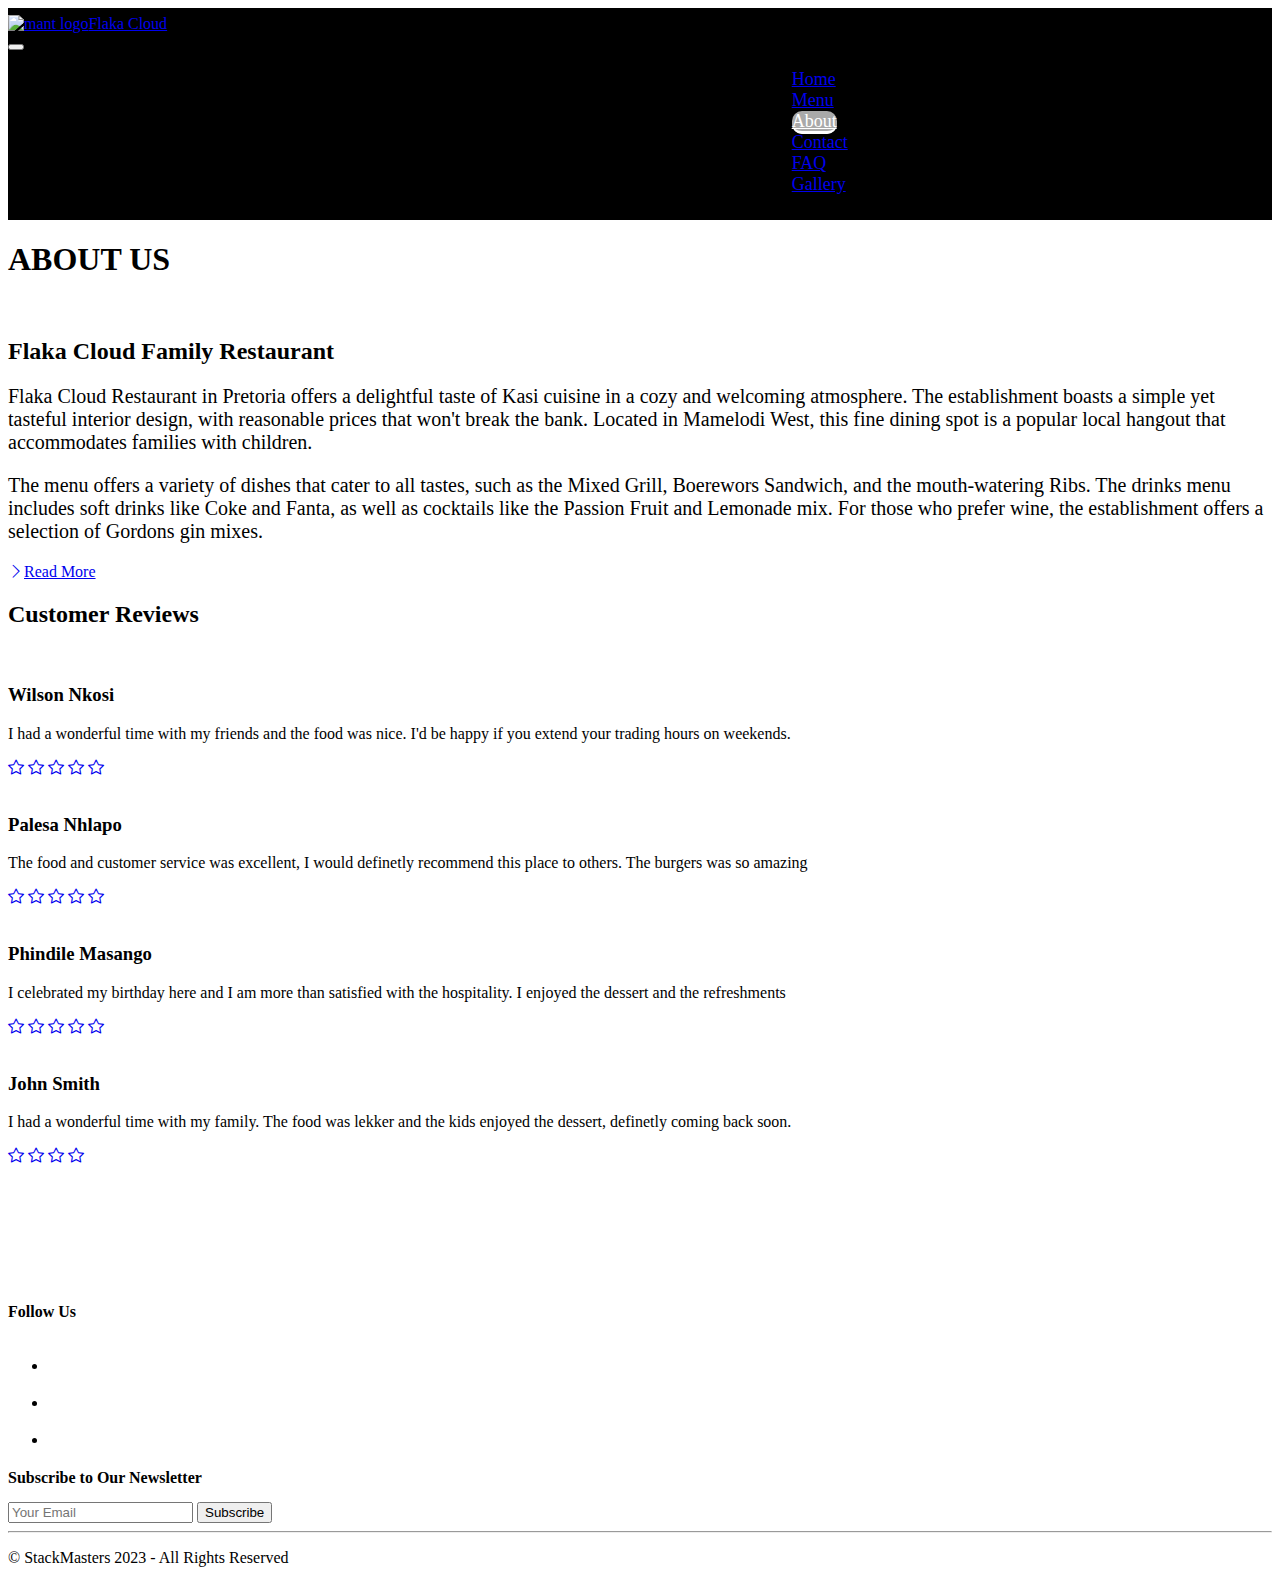
==== about.html @ ad7a15d6 "Add files via upload" ====
<!DOCTYPE html>
<html lang="en">
<head>
    <meta charset="UTF-8">
    <meta name="viewport" content="width=device-width, initial-scale=1.0">
    <title>About</title>
    <link rel="Icon" href="img/fork-and-knife.png">
    <link rel="stylesheet" href="https://cdnjs.cloudflare.com/ajax/libs/magnific-popup.js/1.1.0/magnific-popup.min.css">
    <link rel="stylesheet" href="about.css">
    <link href="https://cdn.jsdelivr.net/npm/bootstrap@5.0.2/dist/css/bootstrap.min.css" rel="stylesheet" integrity="sha384-EVSTQN3/azprG1Anm3QDgpJLIm9Nao0Yz1ztcQTwFspd3yD65VohhpuuCOmLASjC" crossorigin="anonymous">
    <link rel="stylesheet" href="https://cdn.jsdelivr.net/npm/bootstrap-icons@1.3.0/font/bootstrap-icons.css">
</head>
<body>

    <nav class="navbar navbar-expand-lg navbar-dark bg-dark">
        <a href="index.html" class="navbar-brand fs-3 ms-3 text-color space"> <img src="img/flaka_logo.jpg" alt="mant logo">Flaka Cloud</a>
        <div class="container-fluid ">
          <button class="navbar-toggler ms-auto" type="button" data-bs-toggle="collapse" data-bs-target="#navbarNav" aria-controls="navbarNav" aria-expanded="false" aria-label="Toggle navigation">
            <span class="navbar-toggler-icon"></span>
          </button>
          <div class="collapse navbar-collapse" id="navbarNav">
            <ul class="navbar-nav">

              <li class="nav-item">
                <a class="nav-link" aria-current="page" href="index.html">Home</a>
              </li>
              <li class="nav-item">
                <a class="nav-link" aria-current="page" href="menu.html">Menu</a>
              </li>
              <li class="nav-item">
                <a class="nav-link active" aria-current="page" href="about.html">About</a>
              </li>
              <li class="nav-item">
                <a class="nav-link" aria-current="page" href="contact.html">Contact</a>
              </li>
              <li class="nav-item">
                <a class="nav-link" aria-current="page" href="faq.html">FAQ</a>
              </li>
              <li class="nav-item">
                <a class="nav-link" aria-current="page" href="gallery.html">Gallery</a>
              </li>
            </ul>
          </div>
        </div>
      </nav>

    <h1 class="display-3 text-center">ABOUT US</h1>
    <section id="learn" class="p-5">
        <div class="container">
            <div class="row align-items-center justify-content-between">
                <div class="col-md-4" >
                    <div class="crad">
                        <img src="img/d7781e49-28bc-4e1e-90c2-f734ed2ce0f2.jpeg" id="cloud" style="width: 80%;" alt="">
                    </div>
                </div>
                <div class="col-md-8 p-5">
                    <h2>Flaka Cloud Family Restaurant</h2>
                    <p>
                        Flaka Cloud Restaurant in Pretoria offers a delightful taste of Kasi cuisine in a cozy and welcoming
                        atmosphere.
                        The establishment boasts a simple yet tasteful interior design, with reasonable prices that won't break
                        the bank. 
                        Located in Mamelodi West, this fine dining spot is a popular local hangout that accommodates families
                        with children.
                    </p>
                    <p>
                        The menu offers a variety of dishes that cater to all tastes, such as the Mixed Grill, Boerewors
                        Sandwich, and the mouth-watering Ribs.
                        The drinks menu includes soft drinks like Coke and Fanta, as well as cocktails like the Passion Fruit
                        and Lemonade mix.
                        For those who prefer wine, the establishment offers a selection of Gordons gin mixes.
                    </p>
                    <a href="https://restaurantguru.com/FLAKA-CLOUD-RESTAURANT-Pretoria" class="btn btn-light m-t-3" target="_blank">
                        <i class="bi bi-chevron-right"></i>Read More
                    </a>
                </div>
            </div>
        </div>
    </section>
    
    <section id="instructors" class="p-5 bg-secondary">
        <div class="container">
            <h2 class="text-center text-white">Customer Reviews</h2>
            <!-- <p class="lead text-center text-white mb-5">
                Our customers shared their experience at Flaka, your can also add yours by commenting on our social pages or vai email at info@flakacloud.co.za
            </p> -->
            <div class="row g-4">
                <div class="col-md-6 col-lg-3">
                    <div class="card bg-light">
                        <div class="card-body text-center">
                            <img src="https://randomuser.me/api/portraits/men/53.jpg" class="rounded-circle" alt="">
                            <h3 class="card-title">Wilson Nkosi</h3>
                            <p class="card-text">I had a wonderful time with my friends and the food was nice. I'd be happy if you extend your trading hours on weekends.</p>
                            <a href="#"><i class="bi bi-star shaded-star"></i></a>
                            <a href="#"><i class="bi bi-star shaded-star"></i></a>
                            <a href="#"><i class="bi bi-star shaded-star"></i></a>
                            <a href="#"><i class="bi bi-star shaded-star"></i></a>
                            <a href="#"><i class="bi bi-star"></i></a>
                        </div>
                    </div>
                </div>
                <div class="col-md-6 col-lg-3">
                    <div class="card bg-light">
                        <div class="card-body text-center">
                            <img src="https://randomuser.me/api/portraits/women/88.jpg" class="rounded-circle" alt="">
                            <h3 class="card-title">Palesa Nhlapo</h3>
                            <p class="card-text">The food and customer service was excellent, I would definetly recommend this place to others. The burgers was so amazing</p>
                            <a href="#"><i class="bi bi-star shaded-star"></i></a>
                            <a href="#"><i class="bi bi-star shaded-star"></i></a>
                            <a href="#"><i class="bi bi-star shaded-star"></i></a>
                            <a href="#"><i class="bi bi-star shaded-star"></i></a>
                            <a href="#"><i class="bi bi-star"></i></a>
                        </div>
                    </div>
                </div>
                <div class="col-md-6 col-lg-3">
                    <div class="card bg-light">
                        <div class="card-body text-center">
                            <img src="https://randomuser.me/api/portraits/women/89.jpg" class="rounded-circle" alt="">
                            <h3 class="card-title">Phindile Masango</h3>
                            <p class="card-text">I celebrated my birthday here and I am more than satisfied with the hospitality. I enjoyed the dessert and the refreshments</p>
                            <a href="#"><i class="bi bi-star shaded-star"></i></a>
                            <a href="#"><i class="bi bi-star shaded-star"></i></a>
                            <a href="#"><i class="bi bi-star shaded-star"></i></a>
                            <a href="#"><i class="bi bi-star shaded-star"></i></a>
                            <a href="#"><i class="bi bi-star"></i></a>
                        </div>
                    </div>
                </div>
                <div class="col-md-6 col-lg-3">
                    <div class="card bg-light">
                        <div class="card-body text-center">
                            <img src="https://randomuser.me/api/portraits/men/61.jpg" class="rounded-circle" alt="">
                            <h3 class="card-title">John Smith</h3>
                            <p class="card-text">I had a wonderful time with my family. The food was lekker and the kids enjoyed the dessert, definetly coming back soon.</p>
                            <a href="#"><i class="bi bi-star shaded-star"></i></a>
                            <a href="#"><i class="bi bi-star shaded-star"></i></a>
                            <a href="#"><i class="bi bi-star shaded-star"></i></a>
                            <a href="#"><i class="bi bi-star shaded-star"></i></a>
                            
                        </div>
                    </div>
                </div>

            </div>
        </div>
    </section>

    <footer class="bg-dark text-white mt-5">
        <div class="container">
            <div class="row">
                <!-- First Column: Company Address -->
                <div class="col-md-4" id="address">
                    <a id="address" href="https://www.google.com/maps/dir/?api=1&destination=Tsweu+St,+Mamelodi+-+SAS,+Pretoria,+0122"
                    target="_blank"><h4 class="footer">Physical Address</h4>
                      <p class="footer">Tsweu Str<br>Mamelodi-SAS<br>Pretoria <br> 0122</p></a>
                  </div>
      
                  <!-- Second Column: Social Media Icons -->
                  <div class="col-md-4">
                      <h4 class="follow" id="footer">Follow Us</h4>
                      <ul class="list-unstyled text-white d-flex flex-row">
                          <li><a href="https://www.facebook.com/flakacloud/" target="_blank"><i class="bi bi-facebook" id="social"></i></a></li>
                          <li><a href="https://twitter.com/Leseo_Stunts/status/1385455885959503873" target="_blank"><i class="bi bi-twitter" id="social"></i></a></li>
                          <li><a href="https://www.instagram.com/flakacloud/" target="_blank"><i class="bi bi-instagram" id="social"></i></a></li>
                          <!-- Add more social media icons and links as needed -->
                      </ul>
                  </div>
    
                <!-- Third Column: Subscribe to Newsletter -->
                <div class="col-md-4">
                    <h4 class="sub" id="footer">Subscribe to Our Newsletter</h4>
                    <form>
                        <div class="input-group mb-3">
                            <input type="email" class="form-control" placeholder="Your Email" aria-label="Your Email" aria-describedby="subscribe-button" id="emailInput">
                            <button class="btn btn-primary" type="button" id="subscribe-button">Subscribe</button>
                        </div>
                        <div class="invalid-feedback" id="emailErrorMessage"></div>
                    </form>
                </div>
            </div>
            <hr>
            <!-- Additional Row for Copyright Text -->
            <div class="row">
                <div class="col text-center">
                    <p>&copy; StackMasters 2023 - All Rights Reserved</p>
                </div>
            </div>
        </div>
    </footer>
    </footer>
 
    <script src="form.js"></script>
 <script src="https://cdn.jsdelivr.net/npm/bootstrap@5.0.2/dist/js/bootstrap.bundle.min.js" integrity="sha384-MrcW6ZMFYlzcLA8Nl+NtUVF0sA7MsXsP1UyJoMp4YLEuNSfAP+JcXn/tWtIaxVXM" crossorigin="anonymous"></script>
<!-- jquery cdn link  -->
<script src="https://cdnjs.cloudflare.com/ajax/libs/jquery/3.5.1/jquery.min.js"></script>

<!-- magnific popup js cdn link  -->
<script src="https://cdnjs.cloudflare.com/ajax/libs/magnific-popup.js/1.1.0/jquery.magnific-popup.min.js"></script>
  
</body>
</html>
---- about.css ----
.navbar-brand img {
  height: 70px;
  width: 75px;
}
/* Adjust the positioning of the navbar-toggler button */
.navbar-toggler {
  margin-top: -70px; /* Adjust the value as needed to move the button up */
}

.navbar.bg-dark {
  background-color: #000 !important; /* Set a custom color for dark black */
}

.navbar {
  padding: 7px 0;
}

ul.navbar-nav {
  font-size: large;
}

@media (min-width: 992px) {
  ul.navbar-nav {
    padding-left: 62%;
  }
}

.navbar .nav-item .active {
  background-color: darkgray; /* Change background color */
  color: #fff; /* Change text color */
  border-radius: 10px;
  border-bottom: #fff solid;
}

img {
  width: 120px;
}

.col-md-8 {
  max-width: 100%; /* Adjust this value as needed */
  margin: 0 auto;  /* Center the content */
}

.col-md-8 p {
  font-size: 20px;
}

#social {
  font-size: 2rem;
  margin: 15px;
  color: #fff;
}

#social:hover{
  color: #0077b6;
}

#address {
  text-decoration: none;
}

.footer {
  margin-top: 10px;
  color: white;
  text-decoration: none;
}

.sub {
  margin-bottom: 15px;
}

#footer {
  margin-top: 10px;
}

nav .nav-item a:hover {
  background-color: darkgray !important;
  border-radius: 10px;
  border-bottom: #fff solid;
}
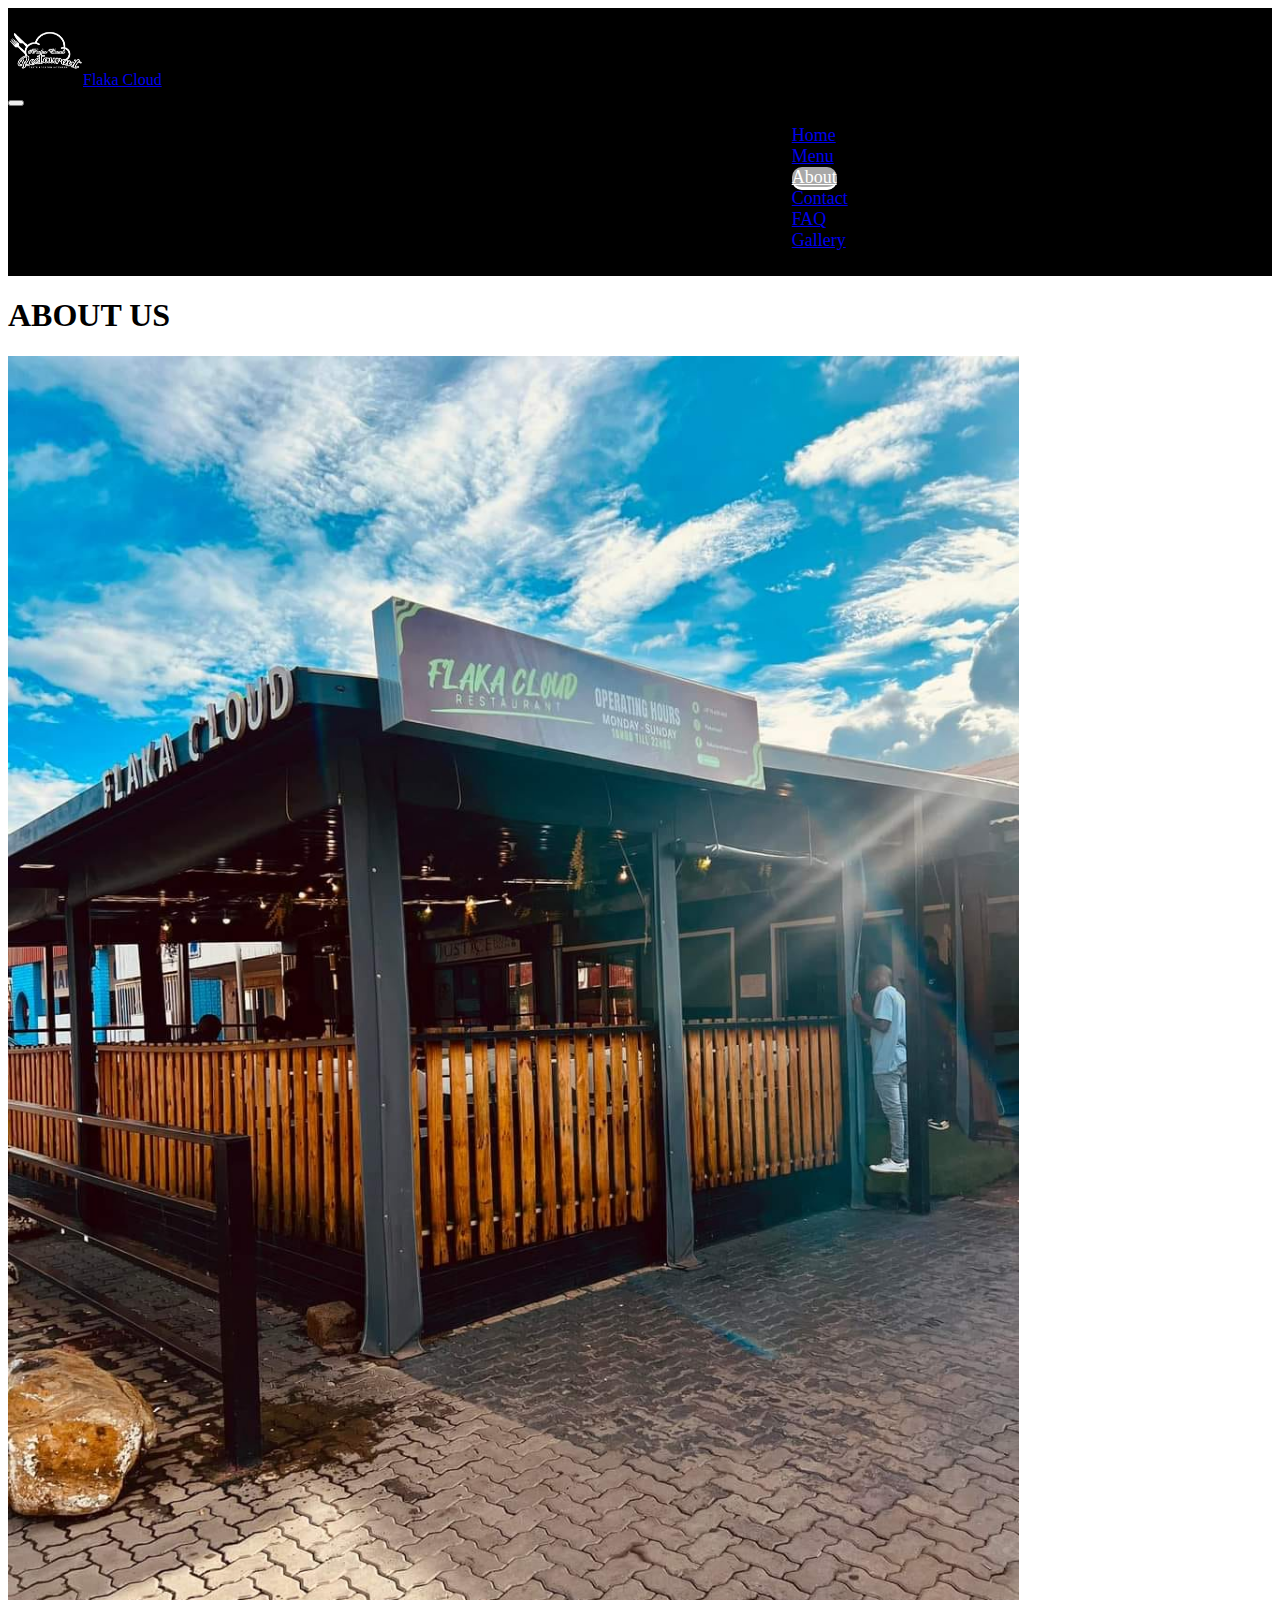
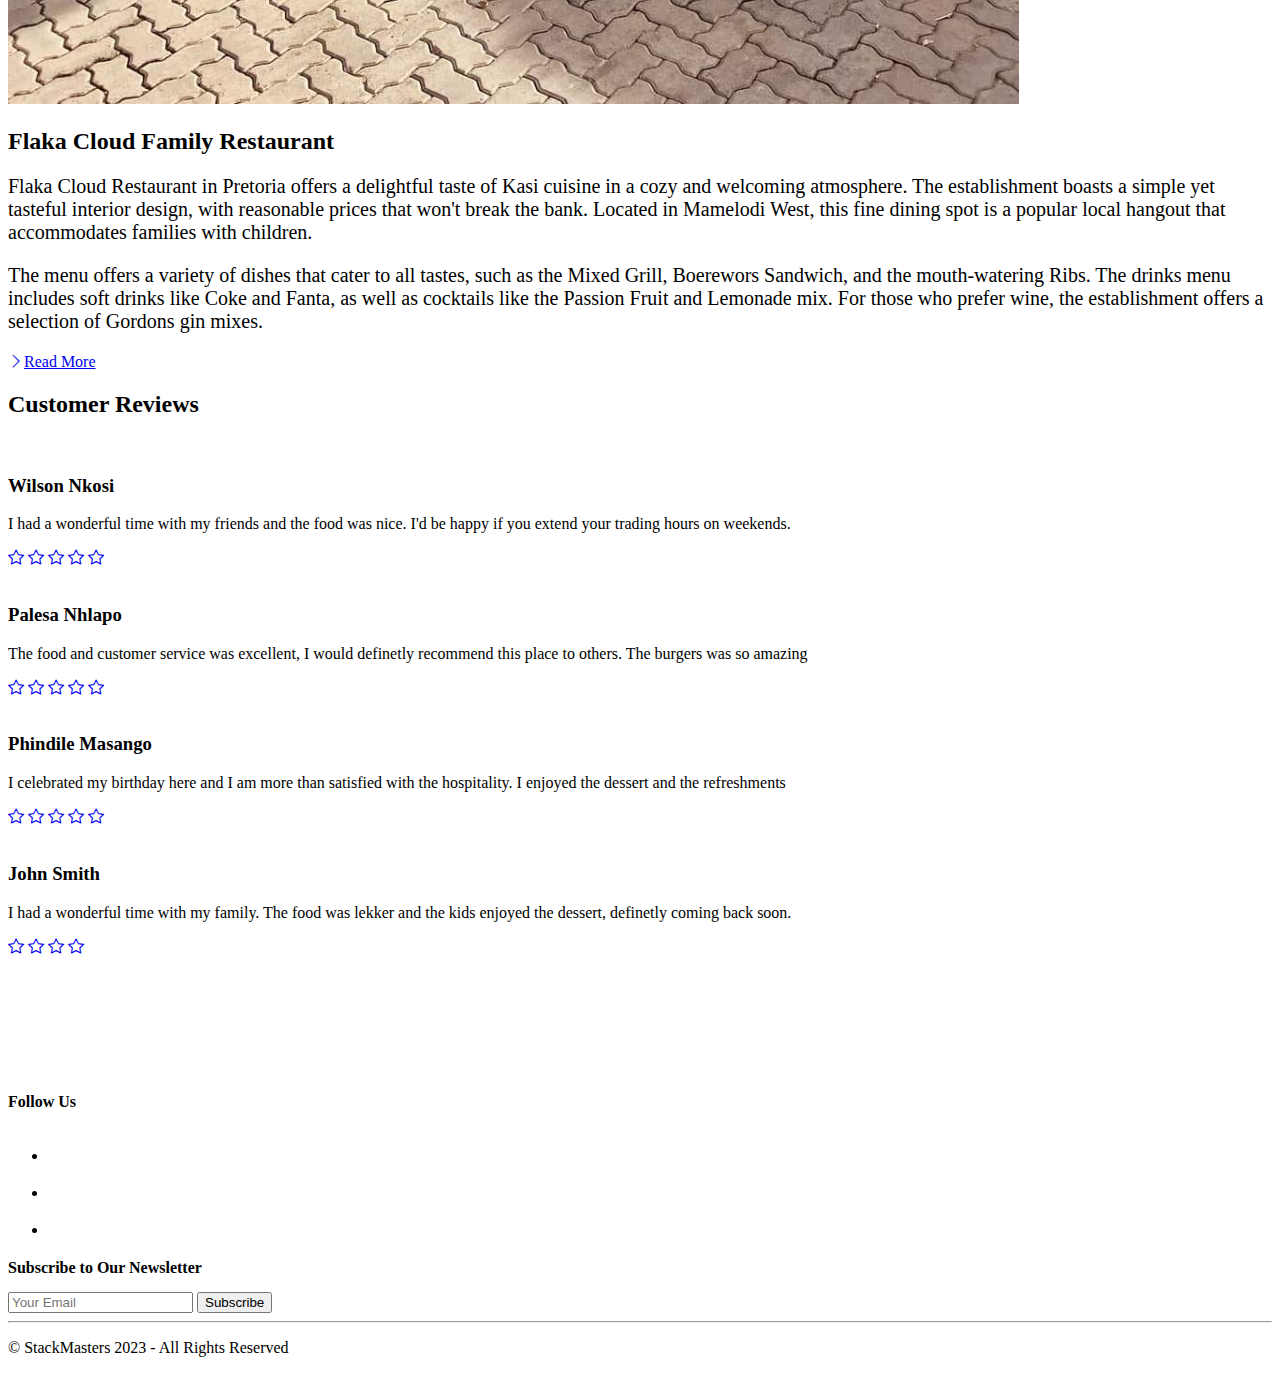
==== commit 2be95f71: "Remove the img folder" ====
--- a/about.html
+++ b/about.html
@@ -13,7 +13,7 @@
 <body>
 
     <nav class="navbar navbar-expand-lg navbar-dark bg-dark">
-        <a href="index.html" class="navbar-brand fs-3 ms-3 text-color space"> <img src="img/flaka_logo.jpg" alt="mant logo">Flaka Cloud</a>
+        <a href="index.html" class="navbar-brand fs-3 ms-3 text-color space"> <img src="flaka_logo.jpg" alt="mant logo">Flaka Cloud</a>
         <div class="container-fluid ">
           <button class="navbar-toggler ms-auto" type="button" data-bs-toggle="collapse" data-bs-target="#navbarNav" aria-controls="navbarNav" aria-expanded="false" aria-label="Toggle navigation">
             <span class="navbar-toggler-icon"></span>
@@ -50,7 +50,7 @@
             <div class="row align-items-center justify-content-between">
                 <div class="col-md-4" >
                     <div class="crad">
-                        <img src="img/d7781e49-28bc-4e1e-90c2-f734ed2ce0f2.jpeg" id="cloud" style="width: 80%;" alt="">
+                        <img src="d7781e49-28bc-4e1e-90c2-f734ed2ce0f2.jpeg" id="cloud" style="width: 80%;" alt="">
                     </div>
                 </div>
                 <div class="col-md-8 p-5">
